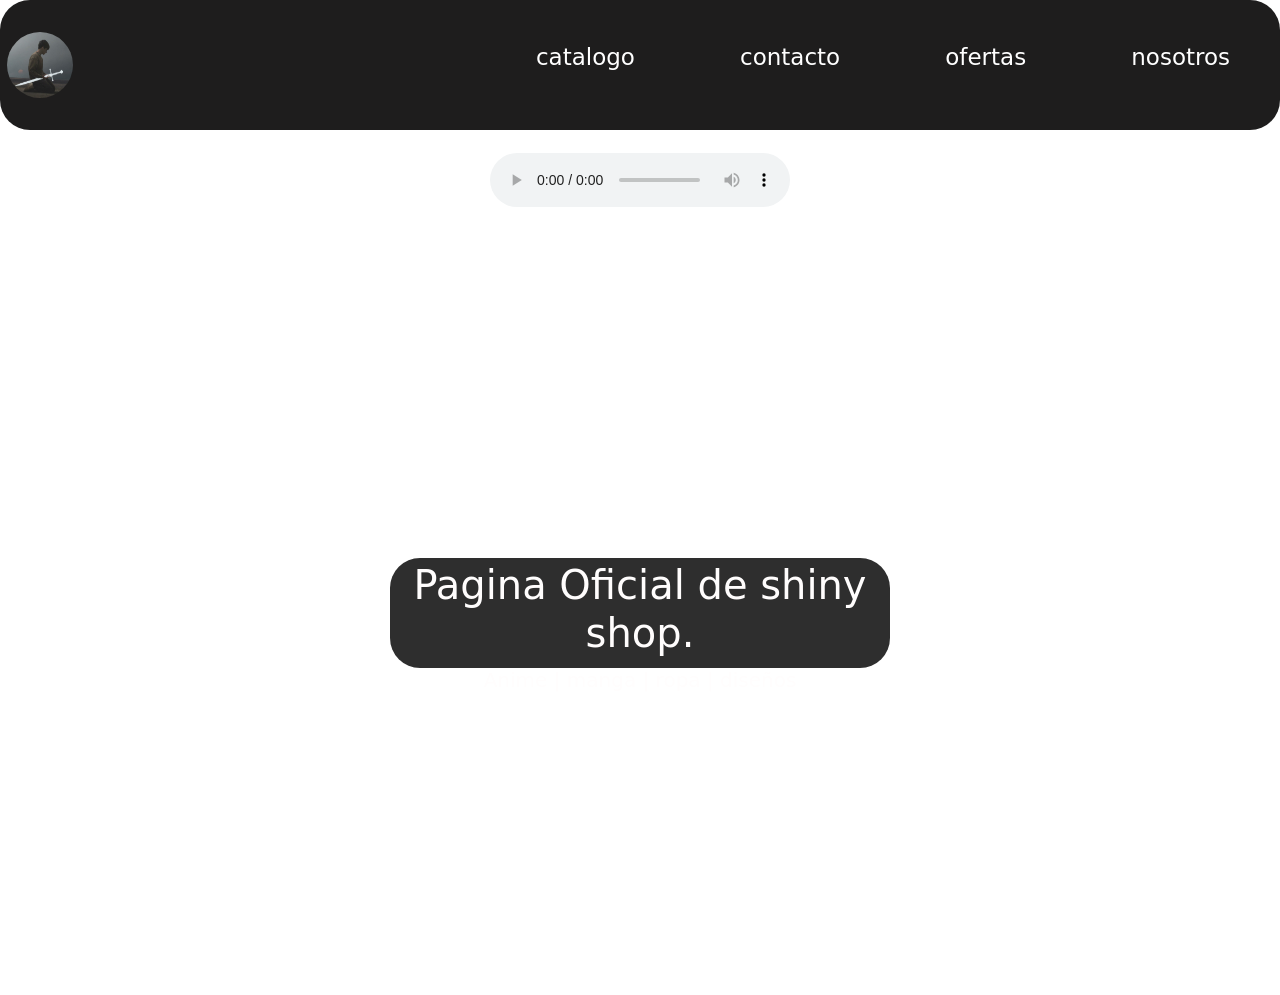
==== index.html @ 16903e7a "inicio de proyecto" ====
<!DOCTYPE html>
<html lang="en">
<head>
    <meta charset="UTF-8">
    <meta http-equiv="X-UA-Compatible" content="IE=edge">
    <meta name="viewport" content="width=device-width, initial-scale=1.0">
    <link href="https://cdn.jsdelivr.net/npm/bootstrap@5.3.0-alpha1/dist/css/bootstrap.min.css" rel="stylesheet" integrity="sha384-GLhlTQ8iRABdZLl6O3oVMWSktQOp6b7In1Zl3/Jr59b6EGGoI1aFkw7cmDA6j6gD" crossorigin="anonymous">

    <link rel="stylesheet" href="./css/style.css">
    <title>shiny shop</title>
</head>
<!--esto es un hero-->
<body>
    <header class="header__hero">
        <img class="logo" src="./images/logo.jpg" alt="logo de tienda">
        <ul >
            <a class="header__paginas" href="./pages/catalogo.html">catalogo</a>
            <a class="header__paginas" href="./pages/contacto.html">contacto</a>
            <a class="header__paginas" href="./pages/ofertas.html">ofertas</a>
            <a class="header__paginas" href="./pages/nosotros.html">nosotros</a>
        </ul>
    </header>
    <div class="audio__hero">
        <audio src="./images/Stay With Me - Miki Matsubara (sub. español) 真夜中のドア.mp3" controls ></audio>    
    </div>
        <main class="hero__main">
        <div class="hero">
            <h1>Pagina Oficial de shiny shop.</h1>
            <p class="hero__parrafo">Anime    |    manga    |    ropa    |    diseños</p>
        </div>
    </main>
</body>
</html>
---- css/style.css ----
/*hero*/
:root{
    background-image: url(../images/hero.jpg);
}
.header__hero{
    background-color: rgba(7, 6, 6, 0.904);
    display: flex;
    justify-content:space-between;
    align-items: center;
    width: 100%;
    height: 130px;
    border-radius: 30px;
}

.logo{
    height: 80px;
    width: 80px;
    border-radius: 50px;
    padding: 7px;
}

.header__paginas{
    color: white;
    font-size: 23px;
    text-decoration: none;
    padding: 50px;
    
}
.hero{
    padding: 3px;
    margin: 40px;
    color: rgb(255, 253, 253);
    text-align: center;
    background-color: rgba(8, 8, 8, 0.842);
    width: 500px;
    height: 110px;
    border-radius: 30px;
}

.hero__main{
    height: 85vh;
    display: flex;
    justify-content: center;
    align-items: center;
}
.hero__parrafo{
    font-size: 20px;
}

.audio__hero{
    display: flex;
    justify-content: center;
    align-items: center;
    background-color: rgba(0, 255, 255, 0);
    height: 100px;
    width: 100%;
}

/*contacto*/
.titulos__contacto{
    border:double;
    color: white;
    border-radius: 30px;
    background-color: rgb(7, 6, 6, 0.904);
    text-align: center;
}

form{
    border:double;
    display: flex;
    color: wheat;
    background-color: rgb(7, 6, 6, 0.904);
    width: 100%;
    height: 250px;
    border-radius: 30px;
}

.input{
    padding: 15px;
    background-color: rgba(0, 255, 255, 0);
    height:50px ;
}

input{
    height: 35px;
    border-radius: 10px;
}

.form1{
    text-align: center;
    width: 50%;
}

.form2{
    display: flex;
    width: 50%;
}

textarea{
    width: 400px;
    border-radius: 10px;
    height:220px;
}

.button{
    text-align: center;
    text-align: center;
    width:50%;
    padding-top:210px;
}

/*nosotros*/


.avatar__nosotros{
    height:130px;
    border-radius: 100px;
    padding-left: 5px;
}

.titulo__nosotros{
    border: double;
    color:white;
    background-color: rgba(7, 6, 6, 0.904);
    display: flex;
    border-radius: 30px;
    justify-content: space-between;
    align-items: center;
    height: 180px;
}

.titulo__nosotros2{
    padding-right: 500px;
}

.div__nosotros{
    transition-duration: 1s;
    border-radius: 30px;
    border:double;
    color: white;
    height: 160px;
    background-color: rgba(7, 6, 6, 0.904);
    padding: 6px;
    display: flex;
    justify-content: space-between;
    align-items: center;
}

.div__nosotros:hover{
    height: 180px;
}

.personaje{
    height: 100px;
    width: 100px;
    border-radius: 1000px;
    padding: 7px; 
    padding-right: 7px;
}

.p__personaje{
    font-size: 20px;
}

/*aplicando grids al main de nosotros*/

#main__nosotros{
    display: grid;
    grid-template-columns: 1fr 1fr 0,5fr;
    grid-template-rows: 1fr 1fr 0,5fr;
    grid-template-areas: 
    "section__nosotros section__nosotros  aside__nosotros"
    "section__nosotros section__nosotros  aside__nosotros"
    "section__nosotros section__nosotros  aside__nosotros"
    ;
}

#section__nosotros{
    grid-area: "section__nosotros";
}

#aside__nosotros{
    grid-area: "aside__nosotros";
    text-align: center;
    width: 200px;
    color: white;
    background-color: rgba(7, 6, 6, 0.904);
    border-radius: 30px;
    border:double;
}

.a__aside{
    color:rgb(196, 67, 142);
    text-decoration: none;
}

/*footer*/

footer{
    background-color: rgba(7, 6, 6, 0.904);
    height: 95px;
    border-radius: 30px;
    width: 100%;
}

.ul__footer{
    padding-left: 0px;
    width: 100%;
    color: white;
    height: 95px;
    background-color: rgba(7, 6, 6, 0.904);
    display: flex;
    justify-content: space-around;
    align-items: center;
    border-radius: 30px;
    border:double;
}

.li__footer {
    display: flex;
    justify-content: center;
    align-items: center;

}

.logo__footer1{
    padding-left: 8px;
    border-radius: 100%;
    height: 20px;
    width:20px
}
.logo__footer2{
    padding-left: 8px;
    border-radius: 100px;
    height:28px ;
    width: 28px;
}

.logo__footer3{
    padding-left: 8px;
    border-radius: 100px;
    height:25px ;
    width: 25px;
}

/*nav de las paginas*/
.header__paginas{
    transition-duration: 1s;
}

.header__paginas:hover{
    height: 130px;
    width: 200px;
    color: black;
    background-color: rgb(240, 248, 255);
    font-size: 30px;
    border:double;
}

/*catalogo*/

.titulo__catalogo{
    padding-top: 60px;
    color: white;
    text-align: center;
    width: 100%;
    height: 120px;
    background-color: rgba(7, 6, 6, 0.904);
    border: double;
    border-radius: 30px;
}

.section__catalogo{
    background-color: rgba(253, 249, 249, 0.904);
    color: white;
    width: 99%;
    height: 845px;
    border:double;
    margin: 10px;
    
}

.section__remera1{
    display:flex;
    justify-content: space-between;
    height: 343px;
}

.remera{
    justify-content: center;
    border:double;
    width: 500px;
    text-align: center;
    margin:5px;
    background-color: rgba(7, 6, 6, 0.904);
}

.imagen__catalogo{
    height:220px;
    width:210px;
    padding: 10px;
    border-style:inherit;
    border-color: white;
    margin: 5px;
}


.subtitulo__section {
    width:99%;
    text-align: center;
    grid-area: "subtitulo";
    height: 100px;
    padding-top: 45px;
    border:double;
    background-color: rgba(7, 6, 6, 0.904);
    margin:5px;
}

.section__gorras{
    background-color: rgba(253, 249, 249, 0.904);
    color: white;
    width: 99%;
    height: 515px;
    border:double;
    margin: 10px;
}

/*ofertas*/

.titulo__ofertas {
    border: double;
    color:white;
    background-color: rgba(7, 6, 6, 0.904);
    text-align: center;
    border-radius: 30px;
    height: 120px;
    padding-top: 50px;

}
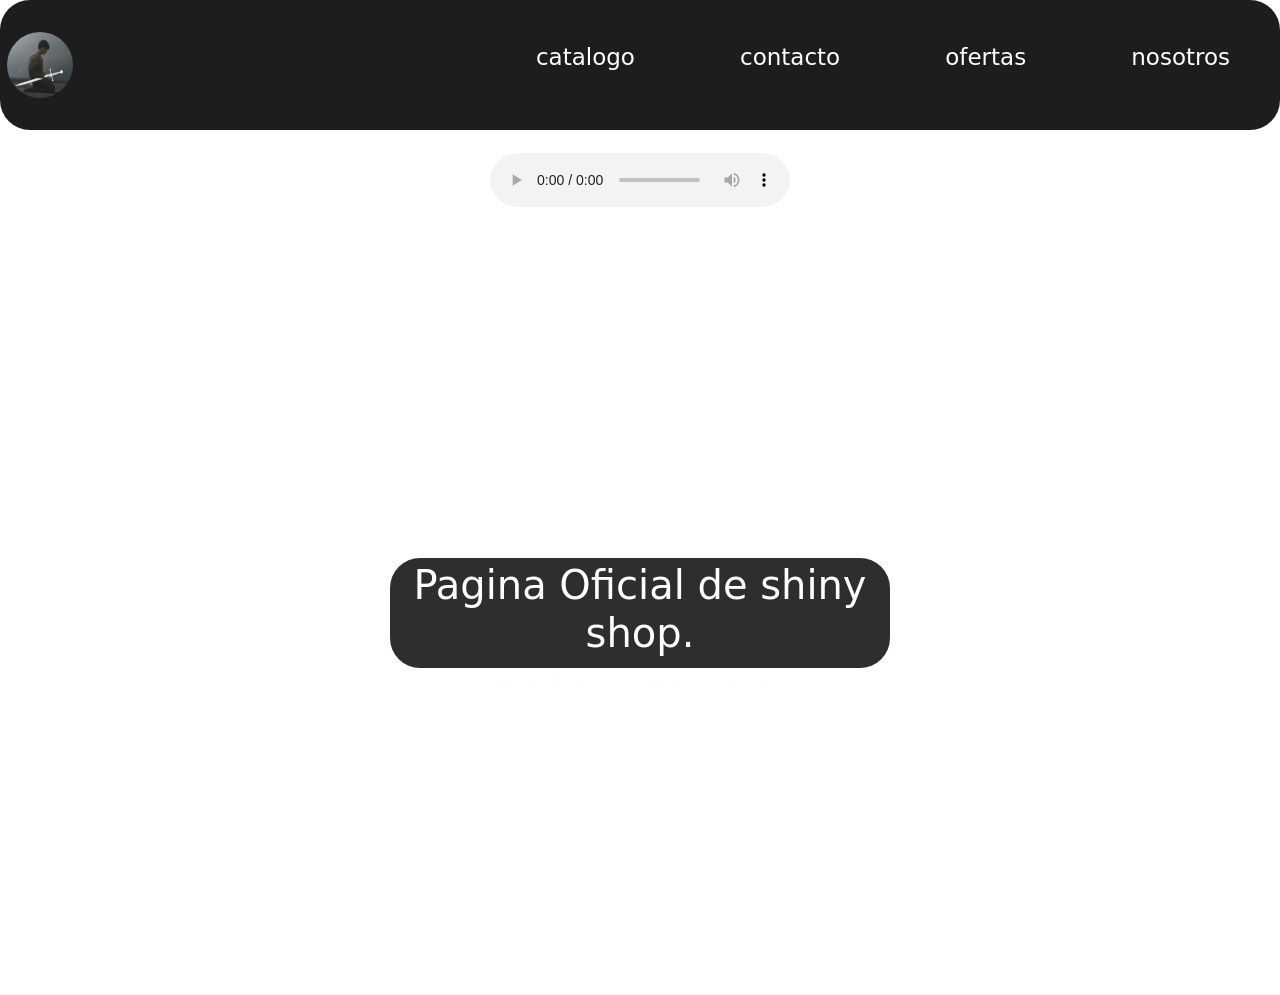
==== commit 9fbccab5: "segundo" ====
--- a/index.html
+++ b/index.html
@@ -26,8 +26,9 @@
         <main class="hero__main">
         <div class="hero">
             <h1>Pagina Oficial de shiny shop.</h1>
-            <p class="hero__parrafo">Anime    |    manga    |    ropa    |    diseños</p>
+            <p class="hero__parrafo">Anime    |    manga    |    ropa    |    diseños.</p>
         </div>
+        <script src="https://cdn.jsdelivr.net/npm/bootstrap@5.3.0-alpha1/dist/js/bootstrap.bundle.min.js" integrity="sha384-w76AqPfDkMBDXo30jS1Sgez6pr3x5MlQ1ZAGC+nuZB+EYdgRZgiwxhTBTkF7CXvN" crossorigin="anonymous"></script>
     </main>
 </body>
 </html>
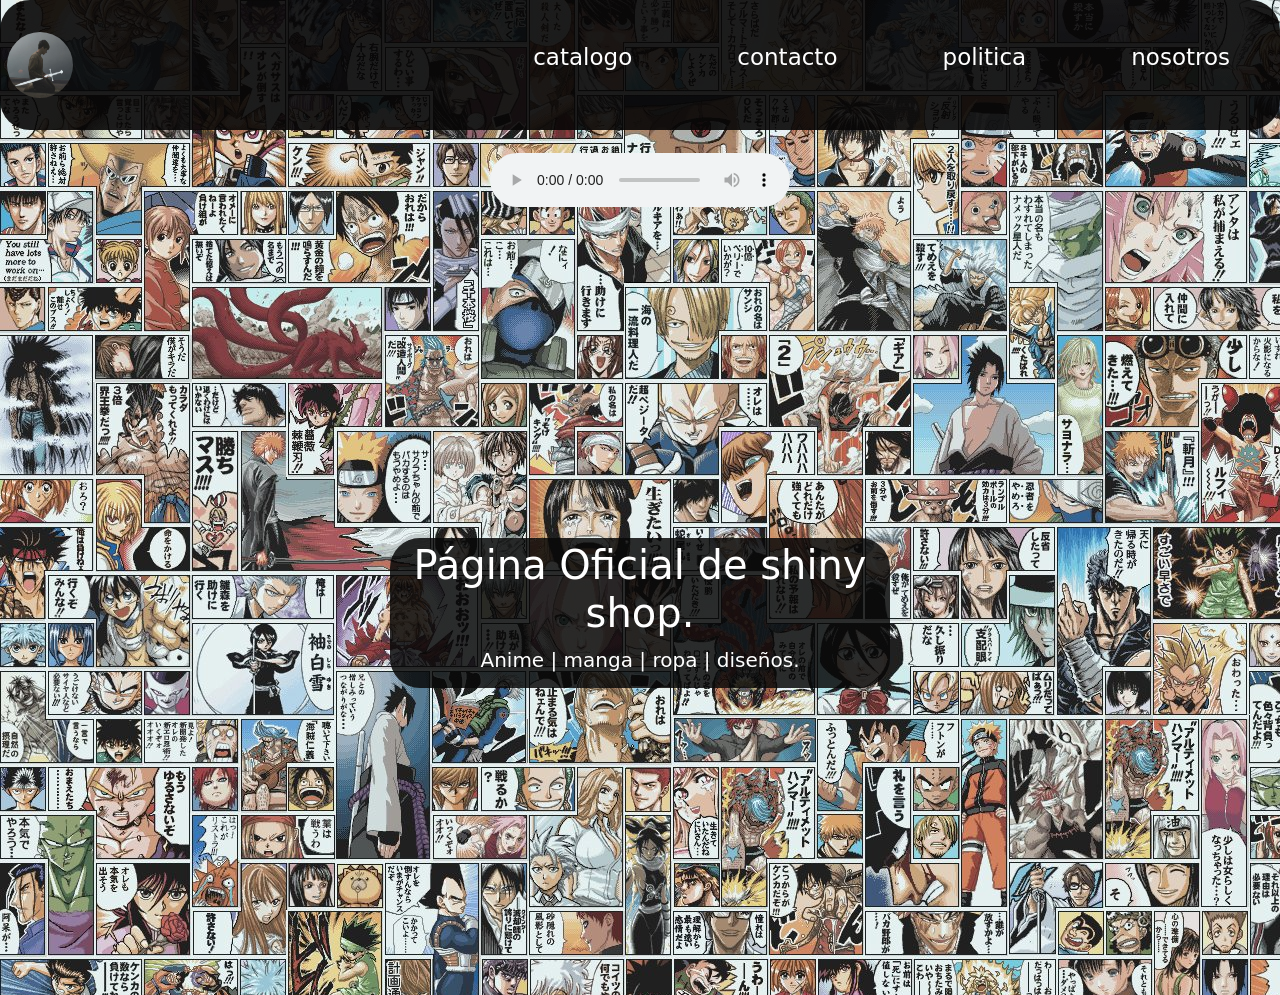
==== commit a450b892: "ultimo" ====
--- a/index.html
+++ b/index.html
@@ -16,7 +16,7 @@
         <ul >
             <a class="header__paginas" href="./pages/catalogo.html">catalogo</a>
             <a class="header__paginas" href="./pages/contacto.html">contacto</a>
-            <a class="header__paginas" href="./pages/ofertas.html">ofertas</a>
+            <a class="header__paginas" href="./pages/ofertas.html">politica</a>
             <a class="header__paginas" href="./pages/nosotros.html">nosotros</a>
         </ul>
     </header>
@@ -25,7 +25,7 @@
     </div>
         <main class="hero__main">
         <div class="hero">
-            <h1>Pagina Oficial de shiny shop.</h1>
+            <h1>Página Oficial de shiny shop.</h1>
             <p class="hero__parrafo">Anime    |    manga    |    ropa    |    diseños.</p>
         </div>
         <script src="https://cdn.jsdelivr.net/npm/bootstrap@5.3.0-alpha1/dist/js/bootstrap.bundle.min.js" integrity="sha384-w76AqPfDkMBDXo30jS1Sgez6pr3x5MlQ1ZAGC+nuZB+EYdgRZgiwxhTBTkF7CXvN" crossorigin="anonymous"></script>
--- a/css/style.css
+++ b/css/style.css
@@ -1,340 +1,315 @@
-
 /*hero*/
-:root{
-    background-image: url(../images/hero.jpg);
-}
-.header__hero{
-    background-color: rgba(7, 6, 6, 0.904);
-    display: flex;
-    justify-content:space-between;
-    align-items: center;
-    width: 100%;
-    height: 130px;
-    border-radius: 30px;
-}
-
-.logo{
-    height: 80px;
-    width: 80px;
-    border-radius: 50px;
-    padding: 7px;
-}
-
-.header__paginas{
-    color: white;
-    font-size: 23px;
-    text-decoration: none;
-    padding: 50px;
-    
-}
-.hero{
-    padding: 3px;
-    margin: 40px;
-    color: rgb(255, 253, 253);
-    text-align: center;
-    background-color: rgba(8, 8, 8, 0.842);
-    width: 500px;
-    height: 110px;
-    border-radius: 30px;
-}
-
-.hero__main{
-    height: 85vh;
-    display: flex;
-    justify-content: center;
-    align-items: center;
-}
-.hero__parrafo{
-    font-size: 20px;
-}
-
-.audio__hero{
-    display: flex;
-    justify-content: center;
-    align-items: center;
-    background-color: rgba(0, 255, 255, 0);
-    height: 100px;
-    width: 100%;
+body {
+  background-image: url(../images/hero.jpg);
+}
+body .header__hero {
+  background-color: rgba(7, 6, 6, 0.904);
+  display: flex;
+  justify-content: space-between;
+  align-items: center;
+  width: 100%;
+  height: 130px;
+  border-radius: 30px;
+}
+body .header__hero .logo {
+  height: 80px;
+  width: 80px;
+  border-radius: 50px;
+  padding: 7px;
+}
+body .header__hero .header__paginas {
+  color: rgb(255, 255, 255);
+  font-size: 23px;
+  text-decoration: none;
+  padding: 50px;
+  border-radius: 30px;
+}
+body .hero__main {
+  height: 85vh;
+  display: flex;
+  justify-content: center;
+  align-items: center;
+}
+body .hero__main .hero {
+  padding: 3px;
+  margin: 40px;
+  color: rgb(255, 255, 255);
+  text-align: center;
+  background-color: rgba(8, 8, 8, 0.842);
+  width: 500px;
+  height: 150px;
+  border-radius: 30px;
+}
+body .hero__main .hero__parrafo {
+  font-size: 20px;
+}
+body .audio__hero {
+  display: flex;
+  justify-content: center;
+  align-items: center;
+  background-color: rgba(0, 255, 255, 0);
+  height: 100px;
+  width: 100%;
 }
 
 /*contacto*/
-.titulos__contacto{
-    border:double;
-    color: white;
-    border-radius: 30px;
-    background-color: rgb(7, 6, 6, 0.904);
-    text-align: center;
-}
-
-form{
-    border:double;
-    display: flex;
-    color: wheat;
-    background-color: rgb(7, 6, 6, 0.904);
-    width: 100%;
-    height: 250px;
-    border-radius: 30px;
-}
-
-.input{
-    padding: 15px;
-    background-color: rgba(0, 255, 255, 0);
-    height:50px ;
-}
-
-input{
-    height: 35px;
-    border-radius: 10px;
-}
-
-.form1{
-    text-align: center;
-    width: 50%;
-}
-
-.form2{
-    display: flex;
-    width: 50%;
-}
-
-textarea{
-    width: 400px;
-    border-radius: 10px;
-    height:220px;
-}
-
-.button{
-    text-align: center;
-    text-align: center;
-    width:50%;
-    padding-top:210px;
+.titulos__contacto {
+  border: double;
+  color: white;
+  border-radius: 30px;
+  background-color: rgba(7, 6, 6, 0.904);
+  text-align: center;
+}
+
+form {
+  border: double;
+  display: flex;
+  color: wheat;
+  background-color: rgba(7, 6, 6, 0.904);
+  width: 100%;
+  height: 250px;
+  border-radius: 30px;
+}
+form .input {
+  padding: 15px;
+  background-color: rgba(0, 255, 255, 0);
+  height: 50px;
+}
+form input {
+  height: 35px;
+  border-radius: 10px;
+}
+form .form1 {
+  text-align: center;
+  width: 50%;
+}
+form .form2 {
+  display: flex;
+  width: 50%;
+}
+form .form2 textarea {
+  width: 400px;
+  border-radius: 10px;
+  height: 220px;
+}
+form .form2 .button {
+  text-align: center;
+  text-align: center;
+  width: 50%;
+  padding-top: 210px;
 }
 
 /*nosotros*/
-
-
-.avatar__nosotros{
-    height:130px;
-    border-radius: 100px;
-    padding-left: 5px;
-}
-
-.titulo__nosotros{
-    border: double;
-    color:white;
-    background-color: rgba(7, 6, 6, 0.904);
-    display: flex;
-    border-radius: 30px;
-    justify-content: space-between;
-    align-items: center;
-    height: 180px;
-}
-
-.titulo__nosotros2{
-    padding-right: 500px;
-}
-
-.div__nosotros{
-    transition-duration: 1s;
-    border-radius: 30px;
-    border:double;
-    color: white;
-    height: 160px;
-    background-color: rgba(7, 6, 6, 0.904);
-    padding: 6px;
-    display: flex;
-    justify-content: space-between;
-    align-items: center;
-}
-
-.div__nosotros:hover{
-    height: 180px;
-}
-
-.personaje{
-    height: 100px;
-    width: 100px;
-    border-radius: 1000px;
-    padding: 7px; 
-    padding-right: 7px;
-}
-
-.p__personaje{
-    font-size: 20px;
+.titulo__nosotros {
+  border: double;
+  color: white;
+  background-color: rgba(7, 6, 6, 0.904);
+  display: flex;
+  border-radius: 30px;
+  justify-content: space-between;
+  align-items: center;
+  height: 180px;
+}
+.titulo__nosotros .titulo__nosotros2 {
+  padding-right: 500px;
+}
+.titulo__nosotros .avatar__nosotros {
+  height: 130px;
+  border-radius: 100px;
+  padding-left: 5px;
+}
+
+.div__nosotros {
+  transition-duration: 1s;
+  border-radius: 30px;
+  border: double;
+  color: white;
+  height: 160px;
+  background-color: rgba(7, 6, 6, 0.904);
+  padding: 6px;
+  display: flex;
+  justify-content: space-between;
+  align-items: center;
+}
+.div__nosotros .personaje {
+  height: 100px;
+  width: 100px;
+  border-radius: 1000px;
+  padding: 7px;
+  padding-right: 7px;
+}
+.div__nosotros .p__personaje {
+  font-size: 20px;
+}
+
+.div__nosotros:hover {
+  height: 180px;
 }
 
 /*aplicando grids al main de nosotros*/
-
-#main__nosotros{
-    display: grid;
-    grid-template-columns: 1fr 1fr 0,5fr;
-    grid-template-rows: 1fr 1fr 0,5fr;
-    grid-template-areas: 
-    "section__nosotros section__nosotros  aside__nosotros"
-    "section__nosotros section__nosotros  aside__nosotros"
-    "section__nosotros section__nosotros  aside__nosotros"
-    ;
-}
-
-#section__nosotros{
-    grid-area: "section__nosotros";
-}
-
-#aside__nosotros{
-    grid-area: "aside__nosotros";
-    text-align: center;
-    width: 200px;
-    color: white;
-    background-color: rgba(7, 6, 6, 0.904);
-    border-radius: 30px;
-    border:double;
-}
-
-.a__aside{
-    color:rgb(196, 67, 142);
-    text-decoration: none;
+#main__nosotros {
+  display: grid;
+  grid-template-columns: 1fr 1fr 0, 5fr;
+  grid-template-rows: 1fr 1fr 0, 5fr;
+  grid-template-areas: "section__nosotros section__nosotros  aside__nosotros" "section__nosotros section__nosotros  aside__nosotros" "section__nosotros section__nosotros  aside__nosotros";
+}
+#main__nosotros #section__nosotros {
+  grid-area: "section__nosotros";
+}
+#main__nosotros #aside__nosotros {
+  grid-area: "aside__nosotros";
+  text-align: center;
+  width: 200px;
+  color: white;
+  background-color: rgba(7, 6, 6, 0.904);
+  border-radius: 30px;
+  border: double;
+  padding: 5px;
+}
+#main__nosotros #aside__nosotros .a__aside {
+  color: rgb(196, 67, 142);
+  text-decoration: none;
 }
 
 /*footer*/
-
-footer{
-    background-color: rgba(7, 6, 6, 0.904);
-    height: 95px;
-    border-radius: 30px;
-    width: 100%;
-}
-
-.ul__footer{
-    padding-left: 0px;
-    width: 100%;
-    color: white;
-    height: 95px;
-    background-color: rgba(7, 6, 6, 0.904);
-    display: flex;
-    justify-content: space-around;
-    align-items: center;
-    border-radius: 30px;
-    border:double;
-}
-
-.li__footer {
-    display: flex;
-    justify-content: center;
-    align-items: center;
-
-}
-
-.logo__footer1{
-    padding-left: 8px;
-    border-radius: 100%;
-    height: 20px;
-    width:20px
-}
-.logo__footer2{
-    padding-left: 8px;
-    border-radius: 100px;
-    height:28px ;
-    width: 28px;
-}
-
-.logo__footer3{
-    padding-left: 8px;
-    border-radius: 100px;
-    height:25px ;
-    width: 25px;
+footer {
+  background-color: rgba(7, 6, 6, 0.904);
+  height: 95px;
+  border-radius: 30px;
+  width: 100%;
+}
+footer .ul__footer {
+  padding-left: 0px;
+  width: 100%;
+  color: white;
+  height: 95px;
+  background-color: rgba(7, 6, 6, 0.904);
+  display: flex;
+  justify-content: space-around;
+  align-items: center;
+  border-radius: 30px;
+  border: double;
+}
+footer .ul__footer .li__footer {
+  display: flex;
+  justify-content: center;
+  align-items: center;
+}
+footer .ul__footer .logo__footer1 {
+  padding-left: 8px;
+  border-radius: 100%;
+  height: 20px;
+  width: 20px;
+}
+footer .ul__footer .logo__footer2 {
+  padding-left: 8px;
+  border-radius: 100px;
+  height: 28px;
+  width: 28px;
+}
+footer .ul__footer .logo__footer3 {
+  padding-left: 8px;
+  border-radius: 100px;
+  height: 25px;
+  width: 25px;
 }
 
 /*nav de las paginas*/
-.header__paginas{
-    transition-duration: 1s;
-}
-
-.header__paginas:hover{
-    height: 130px;
-    width: 200px;
-    color: black;
-    background-color: rgb(240, 248, 255);
-    font-size: 30px;
-    border:double;
+.header__paginas:hover {
+  height: 130px;
+  width: 200px;
+  background-color: rgb(240, 248, 255);
+  font-size: 30px;
+  border: double;
+  color: black;
+}
+
+.header__paginas {
+  transition-duration: 1s;
 }
 
 /*catalogo*/
-
-.titulo__catalogo{
-    padding-top: 60px;
-    color: white;
-    text-align: center;
-    width: 100%;
-    height: 120px;
-    background-color: rgba(7, 6, 6, 0.904);
-    border: double;
-    border-radius: 30px;
-}
-
-.section__catalogo{
-    background-color: rgba(253, 249, 249, 0.904);
-    color: white;
-    width: 99%;
-    height: 845px;
-    border:double;
-    margin: 10px;
-    
-}
-
-.section__remera1{
-    display:flex;
-    justify-content: space-between;
-    height: 343px;
-}
-
-.remera{
-    justify-content: center;
-    border:double;
-    width: 500px;
-    text-align: center;
-    margin:5px;
-    background-color: rgba(7, 6, 6, 0.904);
-}
-
-.imagen__catalogo{
-    height:220px;
-    width:210px;
-    padding: 10px;
-    border-style:inherit;
-    border-color: white;
-    margin: 5px;
-}
-
+.titulo__catalogo {
+  padding-top: 30px;
+  color: white;
+  text-align: center;
+  width: 100%;
+  height: 120px;
+  background-color: rgba(7, 6, 6, 0.904);
+  border: double;
+  border-radius: 30px;
+}
+
+.section__catalogo {
+  background-color: rgba(253, 249, 249, 0.904);
+  color: white;
+  width: 99%;
+  height: 845px;
+  border: double;
+  margin: 10px;
+}
+
+.section__remera1 {
+  display: flex;
+  justify-content: space-between;
+  height: 343px;
+}
+
+.remera {
+  justify-content: center;
+  border: double;
+  width: 500px;
+  text-align: center;
+  margin: 5px;
+  background-color: rgba(7, 6, 6, 0.904);
+}
+
+.imagen__catalogo {
+  height: 220px;
+  width: 210px;
+  padding: 10px;
+  border-style: inherit;
+  border-color: white;
+  margin: 5px;
+}
 
 .subtitulo__section {
-    width:99%;
-    text-align: center;
-    grid-area: "subtitulo";
-    height: 100px;
-    padding-top: 45px;
-    border:double;
-    background-color: rgba(7, 6, 6, 0.904);
-    margin:5px;
-}
-
-.section__gorras{
-    background-color: rgba(253, 249, 249, 0.904);
-    color: white;
-    width: 99%;
-    height: 515px;
-    border:double;
-    margin: 10px;
-}
-
-/*ofertas*/
-
+  width: 99%;
+  text-align: center;
+  grid-area: "subtitulo";
+  height: 100px;
+  padding-top: 30px;
+  border: double;
+  background-color: rgba(7, 6, 6, 0.904);
+  margin: 5px;
+}
+
+.section__gorras {
+  background-color: rgba(253, 249, 249, 0.904);
+  color: white;
+  width: 99%;
+  height: 515px;
+  border: double;
+  margin: 10px;
+}
+
+/*politica de la empresa*/
 .titulo__ofertas {
-    border: double;
-    color:white;
-    background-color: rgba(7, 6, 6, 0.904);
-    text-align: center;
-    border-radius: 30px;
-    height: 120px;
-    padding-top: 50px;
-
-}+  border: double;
+  color: white;
+  background-color: rgba(7, 6, 6, 0.904);
+  text-align: center;
+  border-radius: 30px;
+  height: 120px;
+  padding-top: 30px;
+}
+
+.politica_empresa {
+  border: double;
+  color: white;
+  background-color: rgba(7, 6, 6, 0.904);
+  border-radius: 30px;
+  font-size: 20px;
+}
+
+/*# sourceMappingURL=style.css.map */
